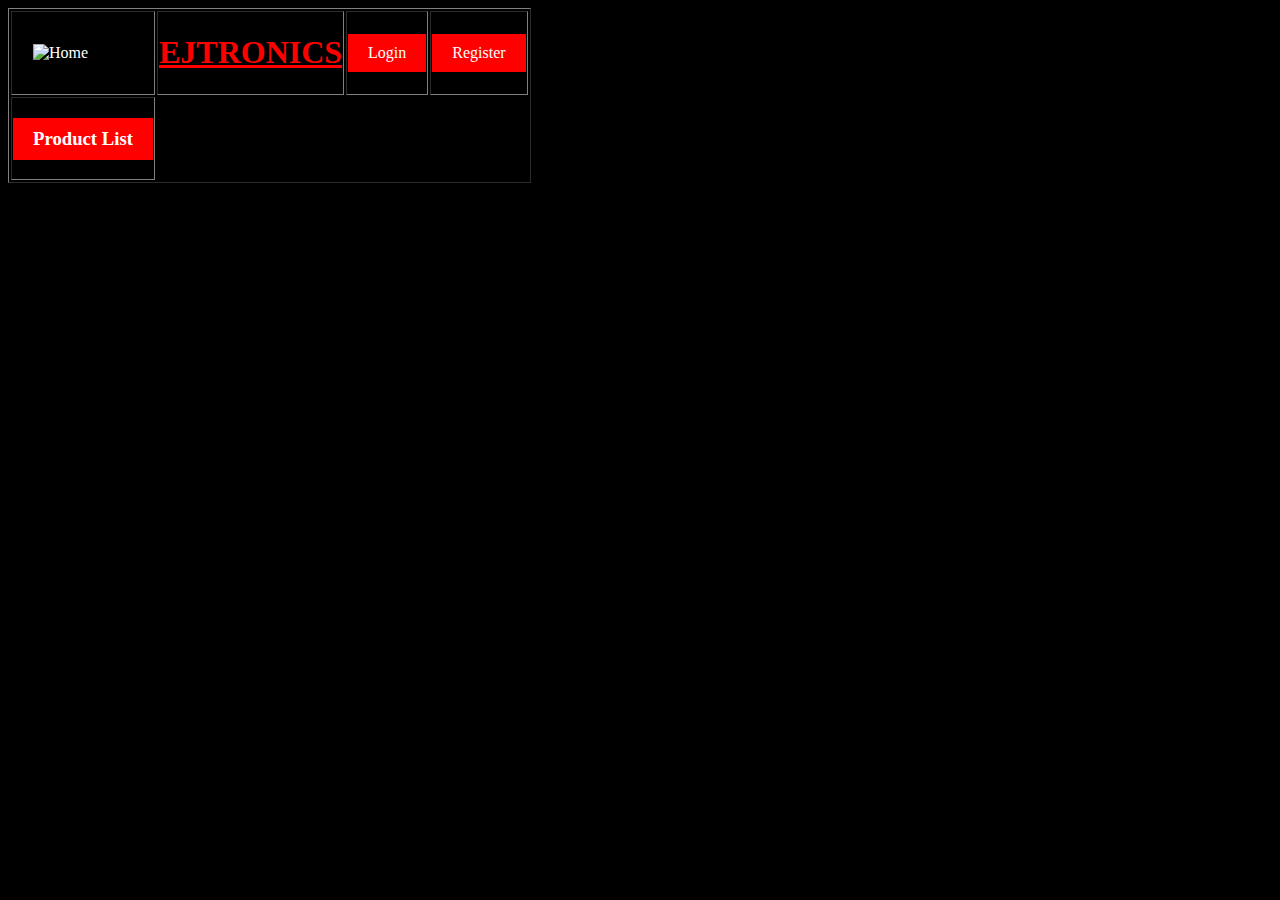
==== index.html @ 4eef45ba "First Commit" ====
<!DOCTYPE html>
<html>
    <head>
        <link rel="stylesheet" href="styles.css"/>
        <meta charset="utf-8"/>
        <title>Home</title>

    </head>
    <body id="bgimg">
        <table border="1" id="blknred">
            <tr>
                <td>
                    <a id="bgblack" href="index.html">
                    <img src="Images/Real Logo 3.png" alt="Home" style="width:120px;height:120px;border:0;">
                    </a>
                </td>
                <td>
                    <h1><span style="color:red"><b><u>EJTRONICS</u></b></span></h1>

                </td>
                <td>
                    <a href="login.html">Login</a>

                </td>
                <td>
                    <a href="registration.html">Register</a>
                    
                </td>

            </tr>
            <tr>
                <td>
                    <h3>
                        <a href="product list.html">Product List</a>
                    </h3>
                    
                </td>
                
            </tr>

        </table>
        <p>
        
        </p>

    
    </body>
</html>
---- styles.css ----
a:link, a:visited{
  background-color: red;
  color: white;
  padding: 10px 20px;
  text-align: center;
  text-decoration: none;
  display: inline-block;
}

a:hover, a:active{
  background-color: red;
}
body{
    background-color : black; 
    color : white;
}
#bgimg{
    background-image: url("Images/computers-components-wallpaper-2.jpg");
}
#blknred{
    color: red;
    background-color: black;
}
#bgwhite{
    background-color: white;
    
}
#bgpurple{
    background-color: blueviolet;
}
#bgred{
    background-color: red;
}
#bgblue{
    background-color:blue;
}
#bggreen{
    background-color: greenyellow;
}

.customer{
    border: 2px solid blue;
    font-family: Arial;
    font-size: 14px;
    color: orange;
}
#bgblack{
    background-color: black;

}
th{
    border: 2px solid black;
}
#grybsq{
    border: 1px solid gray;
    background-color: bisque;
}
#test{
    background-color: purple;
}
.test{
    background-color: blue;
}
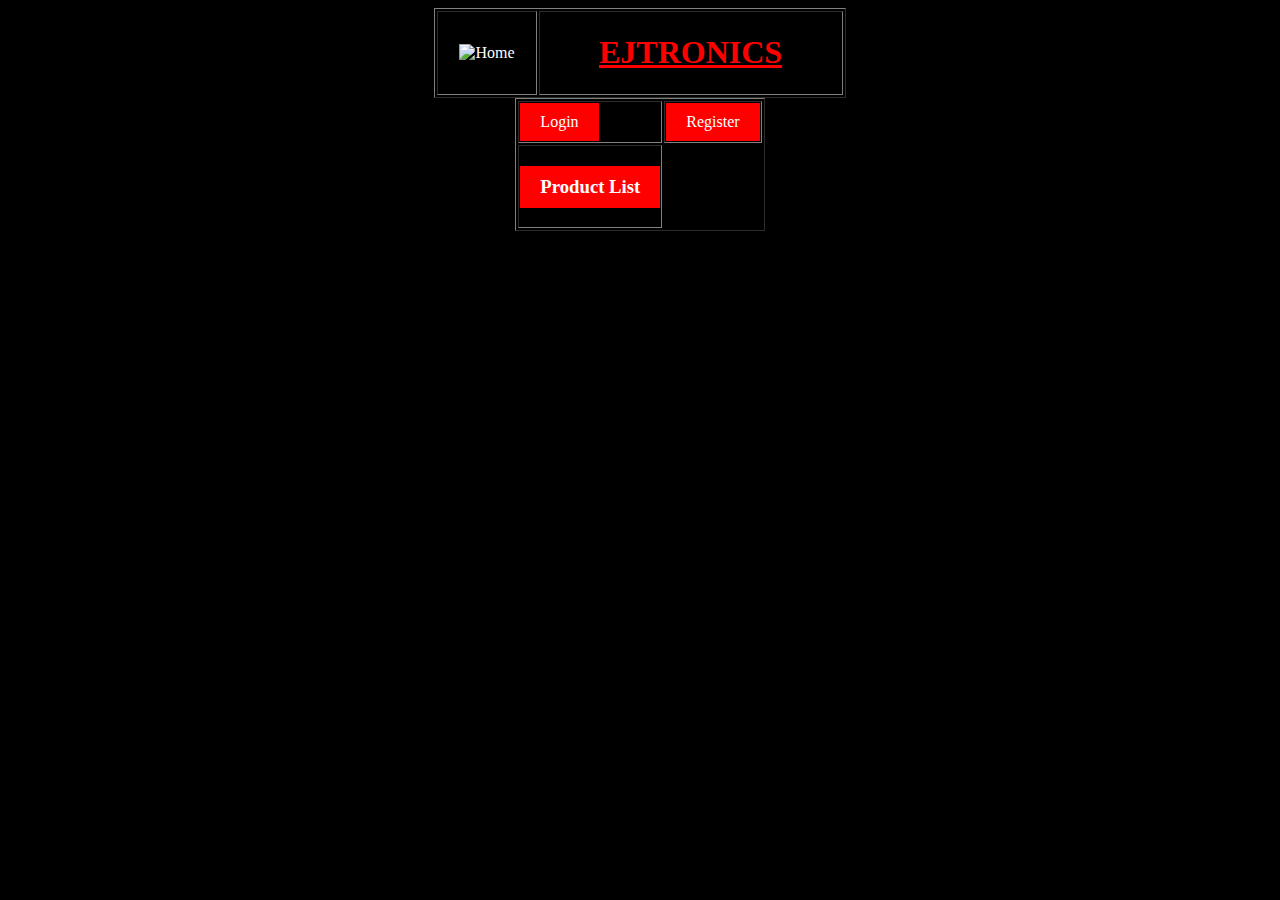
==== commit 68c2b5c3: "Centered page contents and made logo home link" ====
--- a/index.html
+++ b/index.html
@@ -7,17 +7,19 @@
 
     </head>
     <body id="bgimg">
-        <table border="1" id="blknred">
+        <table border="1" align="center" id="blknred">
             <tr>
                 <td>
-                    <a id="bgblack" href="index.html">
-                    <img src="Images/Real Logo 3.png" alt="Home" style="width:120px;height:120px;border:0;">
+                    <a id="bgnone" href="index.html">
+                    <img src="Images/Real Logo 3.png" alt="Home" title="Home" style="width:120px;height:120px;border:0;">
                     </a>
                 </td>
-                <td>
+                <td width="300" align="center">
                     <h1><span style="color:red"><b><u>EJTRONICS</u></b></span></h1>
 
                 </td>
+            </table>
+            <table border="1" align="center" id="blknred">
                 <td>
                     <a href="login.html">Login</a>
 
--- a/styles.css
+++ b/styles.css
@@ -17,6 +17,9 @@
 #bgimg{
     background-image: url("Images/computers-components-wallpaper-2.jpg");
 }
+#bgnone{
+    background-color: transparent
+}
 #blknred{
     color: red;
     background-color: black;
@@ -25,39 +28,12 @@
     background-color: white;
     
 }
-#bgpurple{
-    background-color: blueviolet;
-}
+
 #bgred{
     background-color: red;
 }
-#bgblue{
-    background-color:blue;
-}
-#bggreen{
-    background-color: greenyellow;
-}
 
-.customer{
-    border: 2px solid blue;
-    font-family: Arial;
-    font-size: 14px;
-    color: orange;
-}
 #bgblack{
     background-color: black;
 
-}
-th{
-    border: 2px solid black;
-}
-#grybsq{
-    border: 1px solid gray;
-    background-color: bisque;
-}
-#test{
-    background-color: purple;
-}
-.test{
-    background-color: blue;
 }